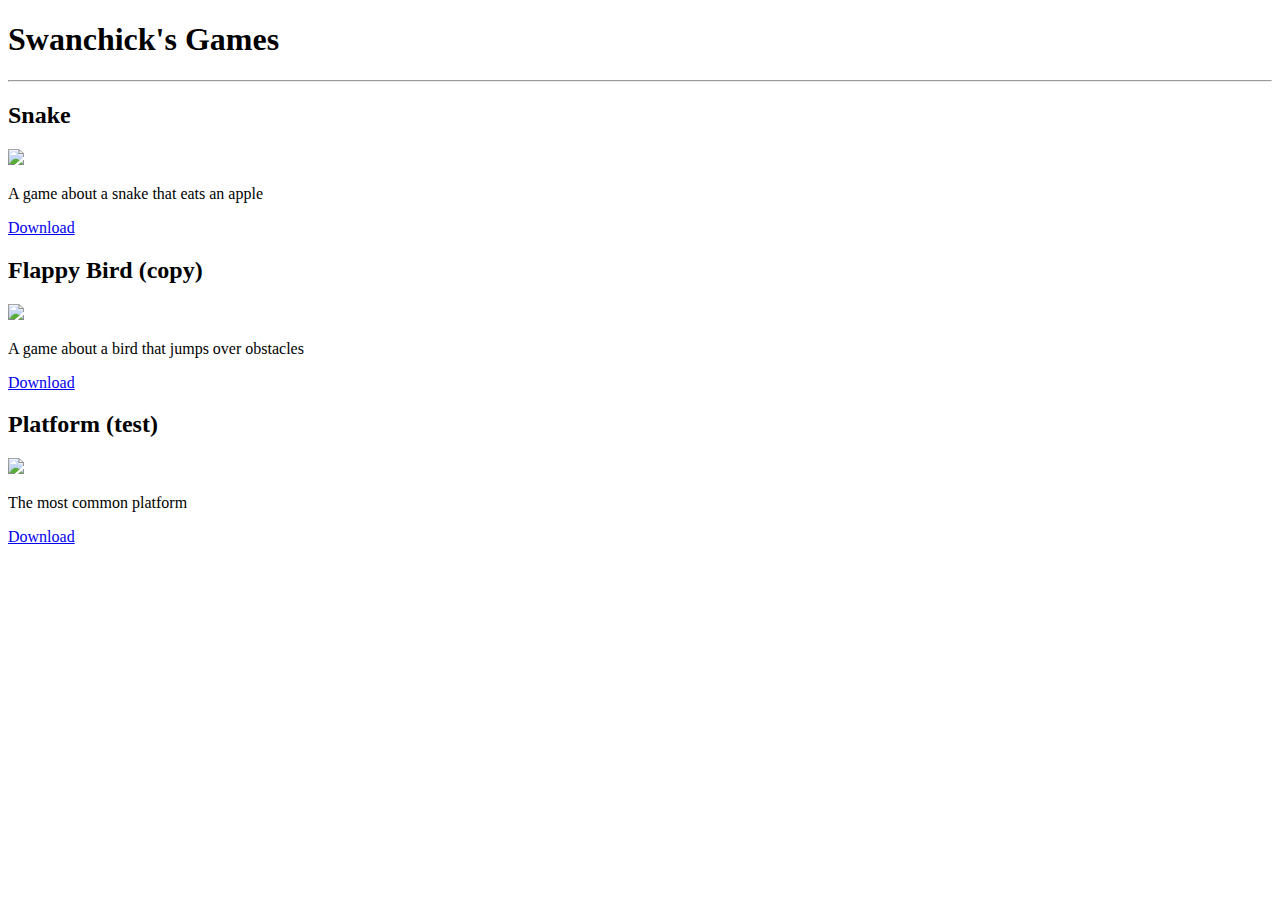
==== index.html @ 607472e1 "Bugs was deleted" ====
<!DOCTYPE html>
<html lang="en">
<head>
    <meta charset="UTF-8">
    <title>Swanchick's games</title>
    <link rel="stylesheet" href="index.css">
</head>
<body>
    <h1>Swanchick's Games</h1>

    <hr>

    <section>
        <div>
            <h2>
                Snake
            </h2>
            <img src="img\Snake.png">
            <p>A game about a snake that eats an apple</p>
            <a href="source\Snake.zip" download> Download </a>

        </div>
        <div>
            <h2>
                Flappy Bird (copy)
            </h2>
            <img src="img\Bird.png">
            <p>A game about a bird that jumps over obstacles</p>
            <a href="source\Flappy Bird.zip" download> Download </a>

        </div>
        <div>
            <h2>
                Platform (test)
            </h2>
            <img src="img\Plat.png">
            <p>The most common platform</p>
            <a href="source\Platform.zip" download> Download </a>

        </div>
    </section>
</body>
</html>
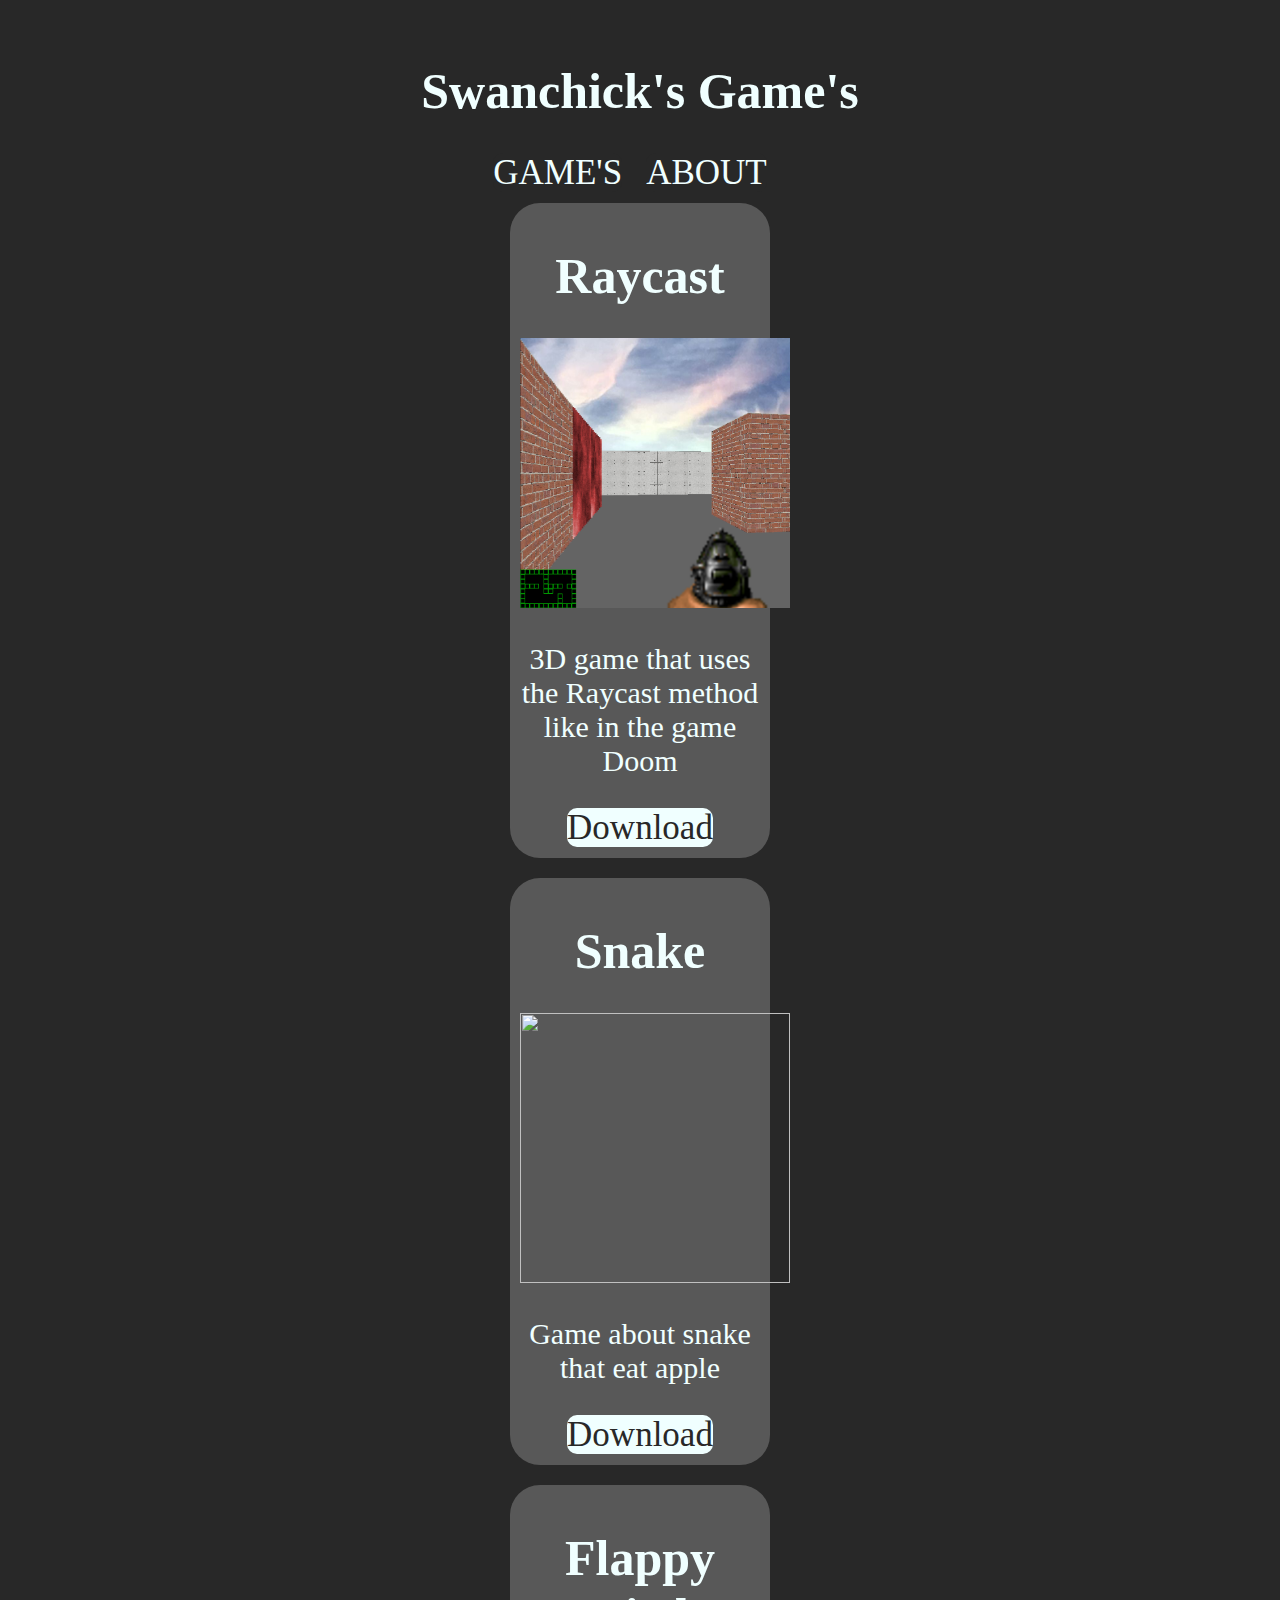
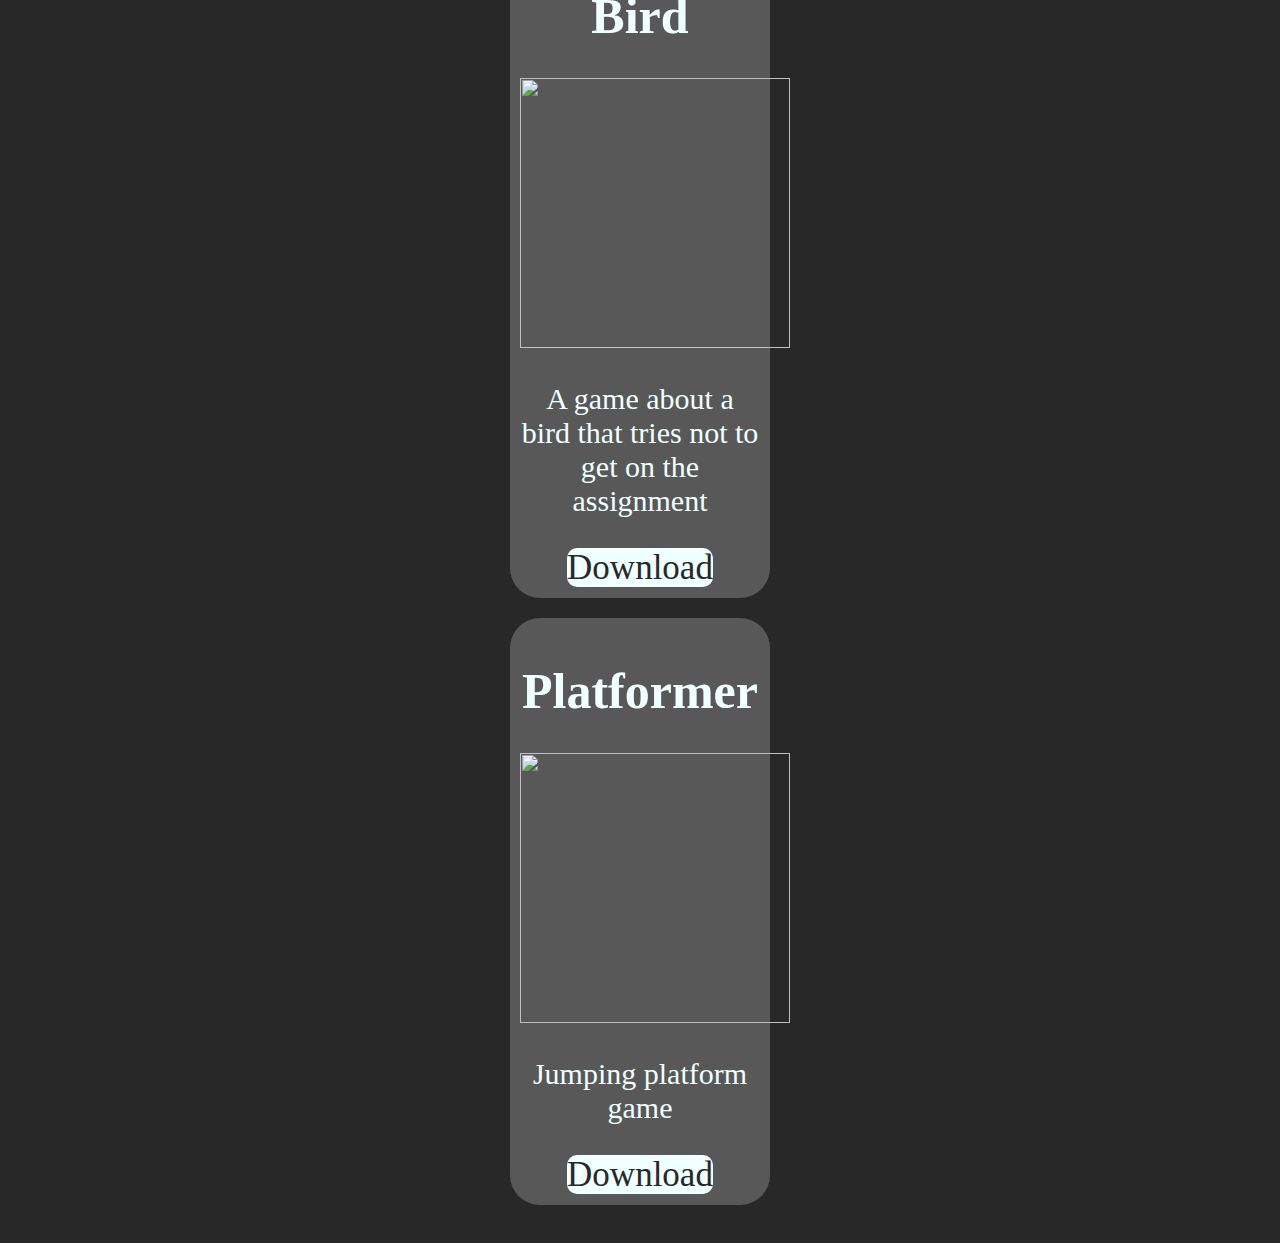
==== commit 2c9ad62d: "Fix bugs" ====
--- a/index.html
+++ b/index.html
@@ -3,41 +3,52 @@
 <head>
     <meta charset="UTF-8">
     <title>Swanchick's games</title>
-    <link rel="stylesheet" href="index.css">
+    <link rel="stylesheet" href="style.css">
 </head>
 <body>
-    <h1>Swanchick's Games</h1>
+    
+    <header>
+        <h1>
+            Swanchick's Game's
+        </h1>
+        <ul>
+            <li><a href="index.html" id="hat">GAME'S</a></li>
+            <li><a href="about.html" id="hat">ABOUT</a></li>
+        </ul>
 
-    <hr>
-
-    <section>
-        <div>
-            <h2>
-                Snake
-            </h2>
-            <img src="img\Snake.png">
-            <p>A game about a snake that eats an apple</p>
-            <a href="source\Snake.zip" download> Download </a>
-
+    </header>
+    <div>
+        <div id="game">
+            <h1>Raycast</h1>
+            <img src="img/Raycast.png">
+            <p>3D game that uses the Raycast method like in the game Doom</p>
+            <a href="source/Raycast.zip" download>Download</a>
         </div>
-        <div>
-            <h2>
-                Flappy Bird (copy)
-            </h2>
-            <img src="img\Bird.png">
-            <p>A game about a bird that jumps over obstacles</p>
-            <a href="source\Flappy Bird.zip" download> Download </a>
-
+    </div>
+    <div>
+        <div id="game">
+            <h1>Snake</h1>
+            <img src="img/Snake.png">
+            <p>Game about snake that eat apple</p>
+            <a href="source/Snake.zip">Download</a>
         </div>
-        <div>
-            <h2>
-                Platform (test)
-            </h2>
-            <img src="img\Plat.png">
-            <p>The most common platform</p>
-            <a href="source\Platform.zip" download> Download </a>
-
+    </div>
+    <div>
+        <div id="game">
+            <h1>Flappy Bird</h1>
+            <img src="img/Bird.png">
+            <p>A game about a bird that tries not to get on the assignment</p>
+            <a href="source/Flappy Bird.zip">Download</a>
         </div>
-    </section>
+    </div>
+    <div>
+        <div id="game">
+            <h1>Platformer</h1>
+            <img src="img/Plat.png">
+            <p>Jumping platform game</p>
+            <a href="source/Platform.zip" download>Download</a>
+        </div>
+    </div>
+    
 </body>
 </html>--- a/style.css
+++ b/style.css
@@ -0,0 +1,76 @@
+body {
+    text-align: center;
+    background-color: #282828;
+    color: azure;
+    font-family: Coolvetica;
+    padding: 20px;
+}
+
+img {
+    width: 270px;
+    height: 270px;
+}
+
+#game {
+    background-color: #585858;
+    border-radius: 30px;
+    padding: 10px;
+    width: 20%;
+    margin: auto;
+}
+
+p {
+    font-size: 30px;
+}
+
+h1 {
+    font-size: 50px;
+}
+
+a {
+    font-size: 35px;
+    background-color: azure;
+    color: #282828;
+    border-radius: 10px;
+    -webkit-touch-callout: none;
+    -webkit-user-select: none;
+    -khtml-user-select: none;
+    -moz-user-select: none;
+    -ms-user-select: none;
+    user-select: none;
+    width: 50%;
+    text-decoration: none;
+}
+
+a:hover {
+    background-color: #71ec85;
+    cursor: pointer;
+}
+
+a:active {
+    background-color: #00af1d;
+}
+
+div {
+    padding: 10px;
+}
+
+ul {
+    margin: 0;
+    padding: 0;
+    list-style-type: none;
+}
+
+li {
+    display: inline-block;
+    margin-right: 20px;
+}
+
+#hat {
+    font-size: 35px;
+    color: azure;
+    background-color: #282828;
+}
+#hat:hover {
+    color: #585858;
+}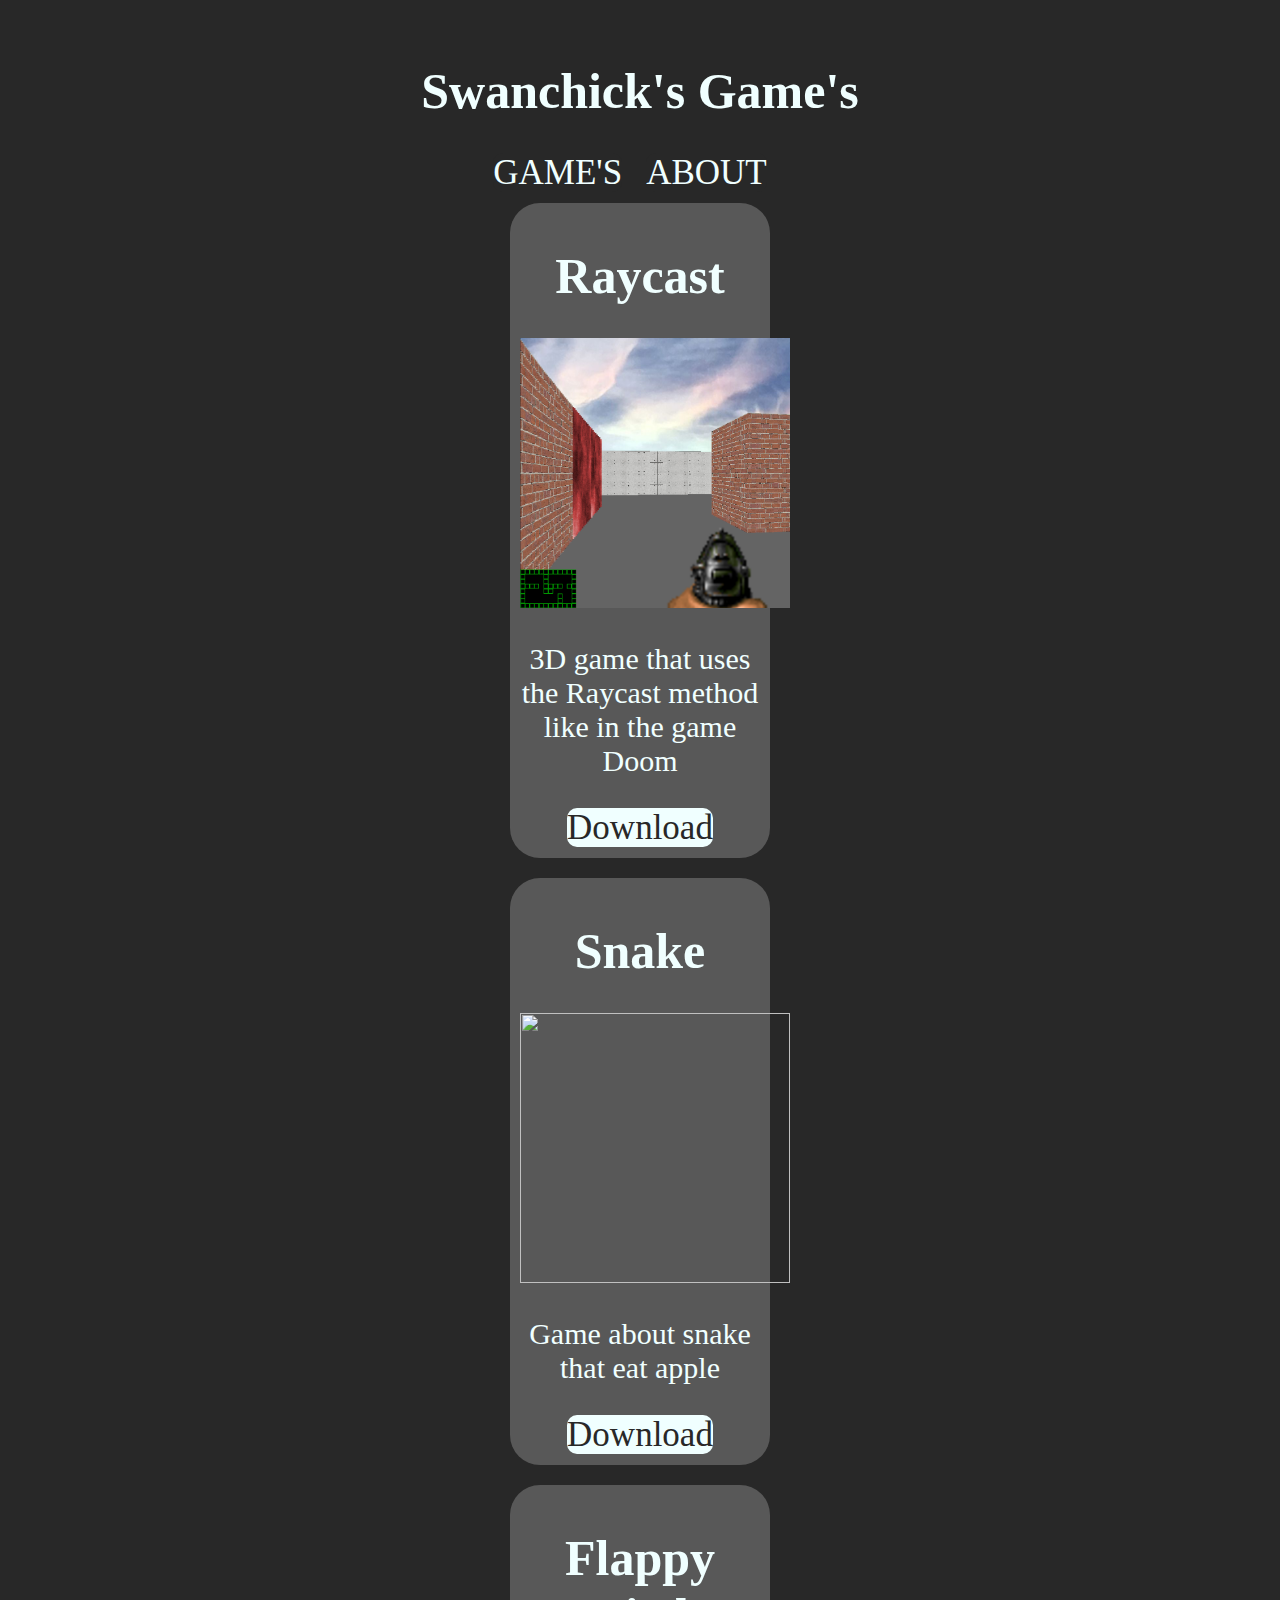
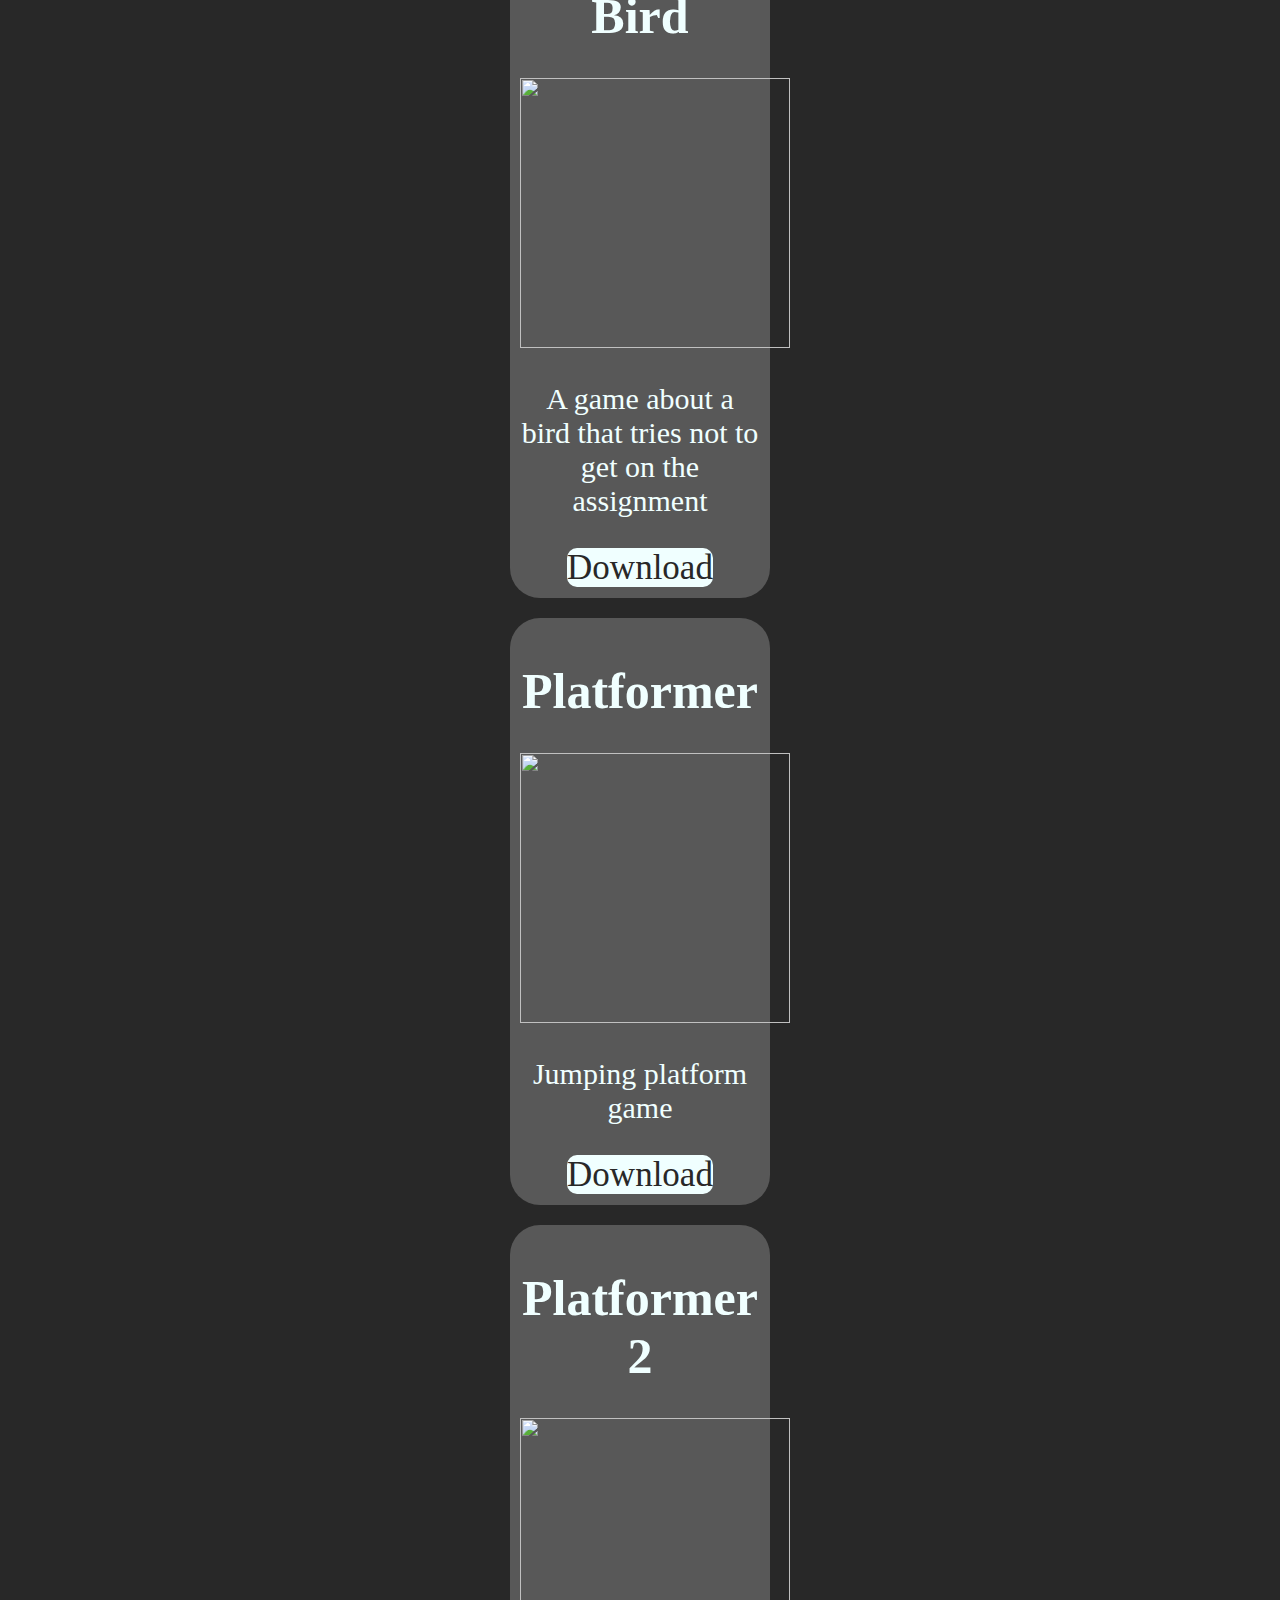
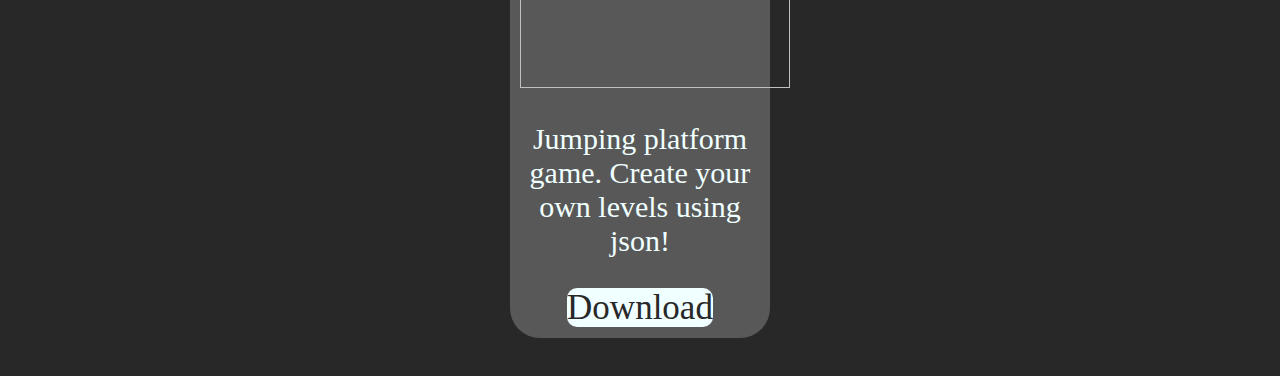
==== commit f8bbd9b6: "New update" ====
--- a/index.html
+++ b/index.html
@@ -49,6 +49,13 @@
             <a href="source/Platform.zip" download>Download</a>
         </div>
     </div>
-    
+    <div>
+        <div id="game">
+            <h1>Platformer 2</h1>
+            <img src="img/Plat.png">
+            <p>Jumping platform game. Create your own levels using json!</p>
+            <a href="source/Platform.zip" download>Download</a>
+        </div>
+    </div>
 </body>
 </html>